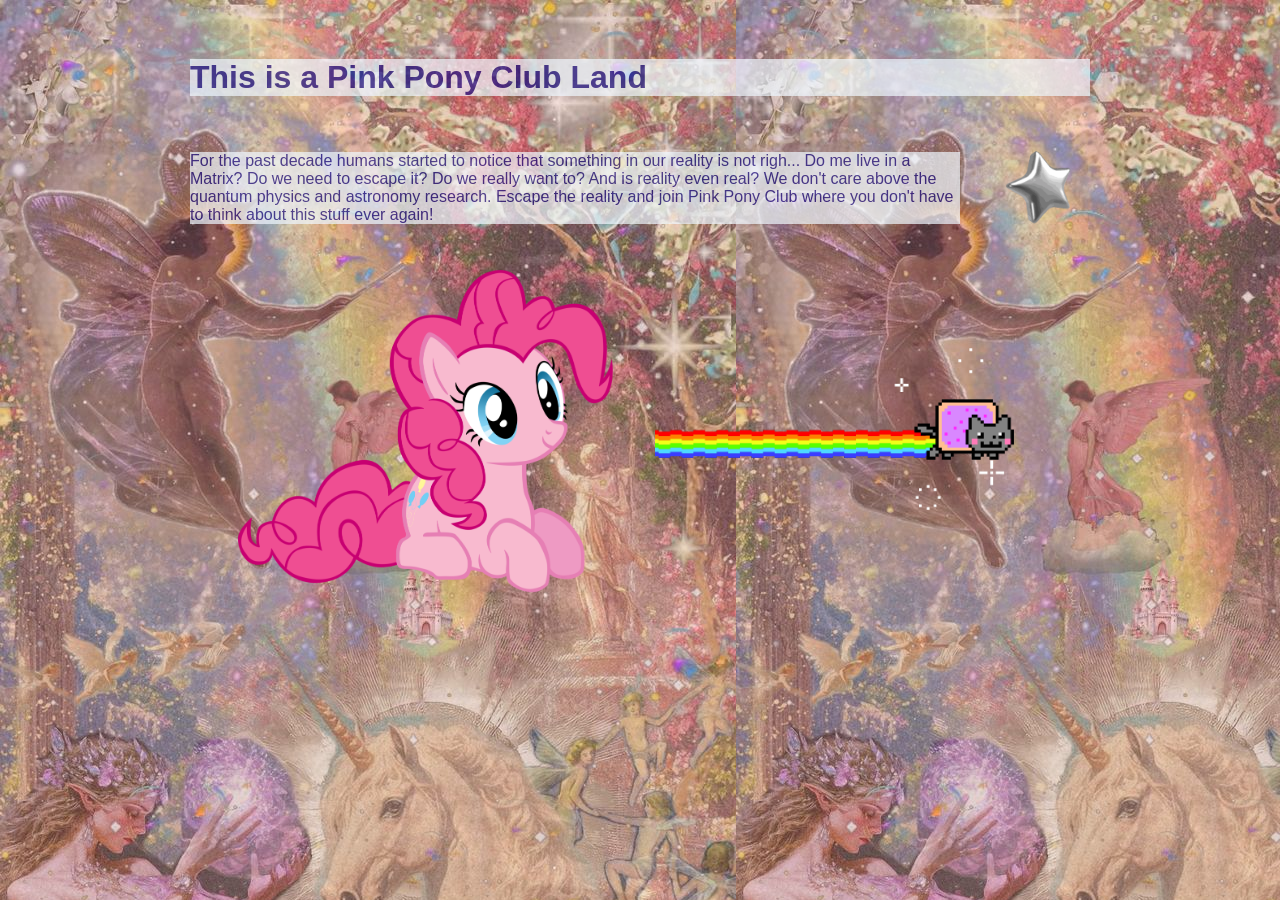
==== excersises/environ1folder/env02.html @ 0bf944f7 "update environ02,index" ====
<!doctype html>
<html lang="en">
<head>
    <meta charset="utf-8">
    <title>Environment 01</title>
    <link href="env02.css" rel="stylesheet" type="text/css">
</head>
<body>
 <div id="page">
    
    <h1> This is a Pink Pony Club Land </h1>
<br>
<div class="top">
<p> For the past decade humans started to notice that something in our reality is not righ... Do me live in a Matrix? Do we need to escape it? Do we really want to? And is reality even real? We don't care above the quantum physics and astronomy research. Escape the reality and join Pink Pony Club where you don't have to think about this stuff ever again!
</p>

<img src="star.gif" id="star">

</div>

<div class="main">
    <div id="pinkie">
<img src="pinkpony.png">
</div>
<div id="nyan">
    <img src="nyan-cat.gif">
</div>
</div>
 </div>
</body>
</html>
---- excersises/environ1folder/env02.css ----
body {
  background-image: url("pinkponyclub.jpeg");
 
}
P {background-color: aliceblue;opacity: 70%;}

H1 {background-color: aliceblue;opacity: 70%;}
p {
    color: #1d1184;
    font-family: sans-serif;
}
H1 {
    color: #1d1184;
    font-family: sans-serif;
}

img {
    width: 200px;
}

img {
    width: 400px;
}
#page {
    max-width: 900px;
    margin: 0 auto 0 auto;
    background: white/30%;
    padding: 30px;
}

.main img {
    width: 400px;
    border-radius: 12px;
}

.top {
    display: flex;
    gap: 30px;
    align-items: flex-start;
    margin: 0 0 25px 0;
}
.main {
    display: flex;
    gap: 30px;
    align-items: center;
    justify-content: center;
}

#pinkie {
    width: 400px;
}

#nyan {
    width: 400px;
}
#star {
    width: 100px;
}
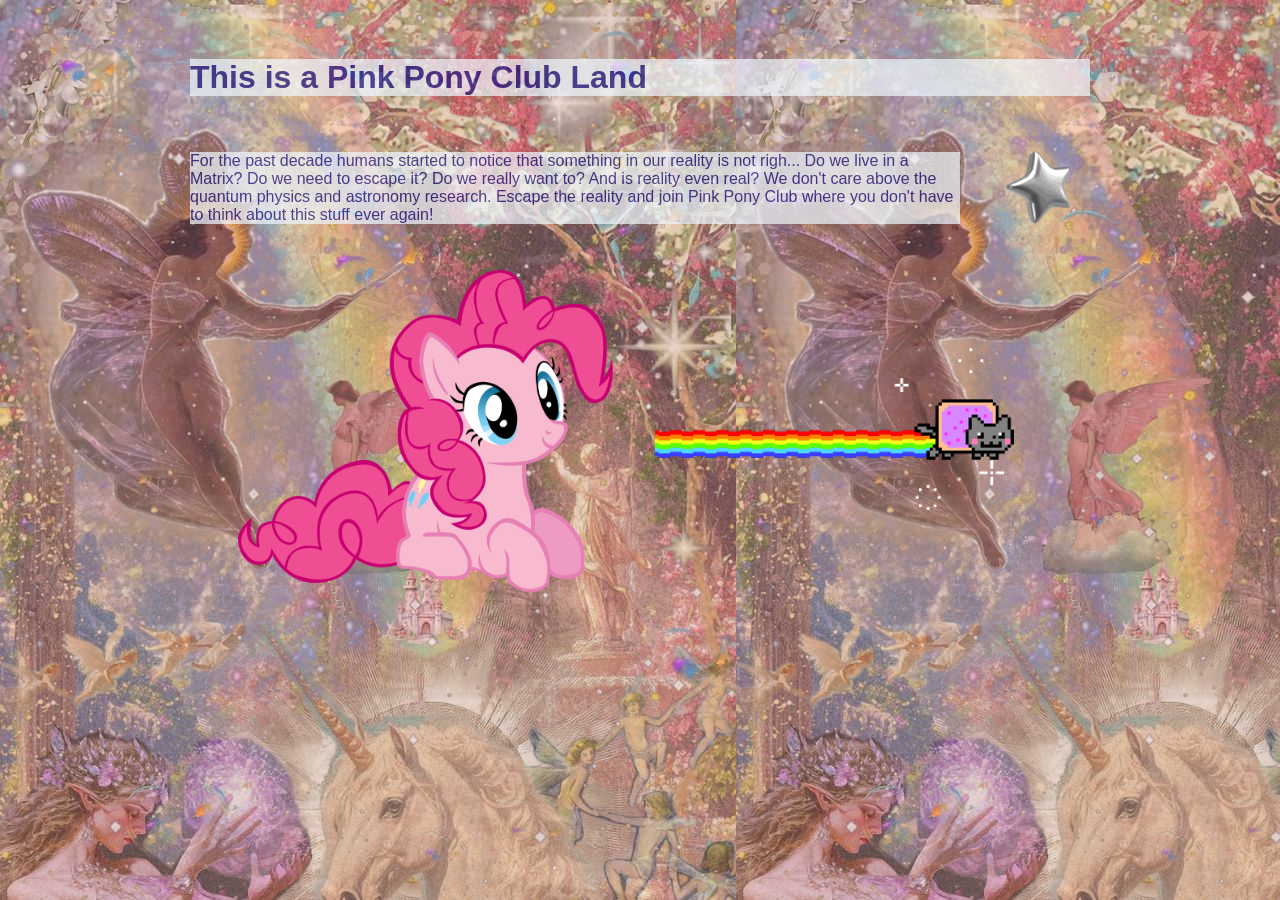
==== commit eb3c6d9d: "lab4,5 environment" ====
--- a/excersises/environ1folder/env02.html
+++ b/excersises/environ1folder/env02.html
@@ -11,7 +11,7 @@
     <h1> This is a Pink Pony Club Land </h1>
 <br>
 <div class="top">
-<p> For the past decade humans started to notice that something in our reality is not righ... Do me live in a Matrix? Do we need to escape it? Do we really want to? And is reality even real? We don't care above the quantum physics and astronomy research. Escape the reality and join Pink Pony Club where you don't have to think about this stuff ever again!
+<p> For the past decade humans started to notice that something in our reality is not righ... Do we live in a Matrix? Do we need to escape it? Do we really want to? And is reality even real? We don't care above the quantum physics and astronomy research. Escape the reality and join Pink Pony Club where you don't have to think about this stuff ever again!
 </p>
 
 <img src="star.gif" id="star">
